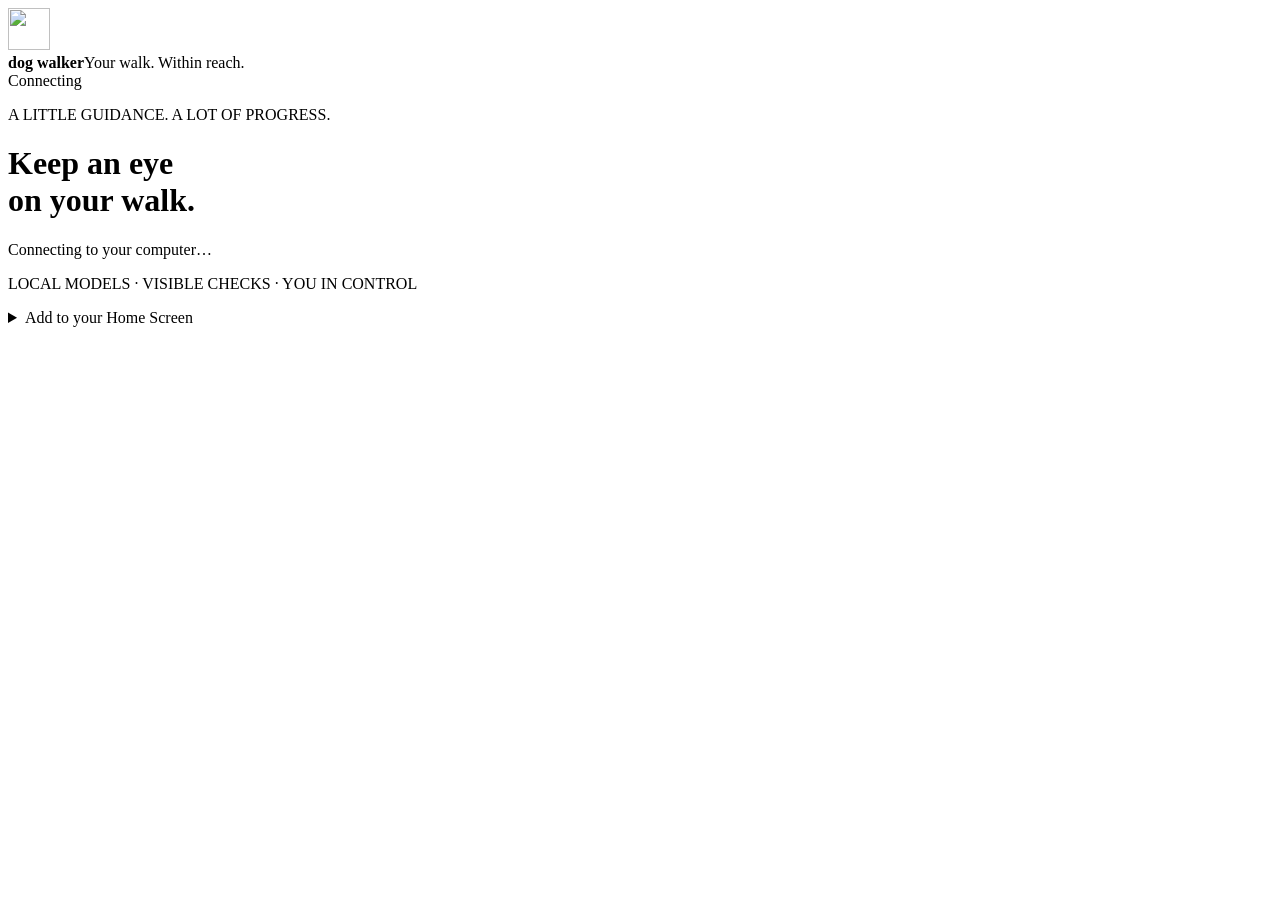
==== phone/index.html @ 92cba8dc "Add private phone companion and strengthen workflow verification" ====
<!doctype html>
<html lang="en"><head><meta charset="utf-8"><meta name="viewport" content="width=device-width,initial-scale=1,viewport-fit=cover"><meta name="theme-color" content="#193c32"><meta name="apple-mobile-web-app-capable" content="yes"><meta name="apple-mobile-web-app-title" content="Dog Walker"><link rel="apple-touch-icon" href="/icon-192.png"><link rel="manifest" href="/manifest.webmanifest"><link rel="stylesheet" href="/style.css"><title>Dog Walker · Keep an eye on your walk</title></head>
<body><header><img src="/icon-192.png" alt="" width="42" height="42"><div><strong>dog walker</strong><span>Your walk. Within reach.</span></div><span id="connection" class="pill">Connecting</span></header>
<main><p class="eyebrow">A LITTLE GUIDANCE. A LOT OF PROGRESS.</p><h1 id="headline">Keep an eye<br>on your walk.</h1><p id="message" role="status" aria-live="polite">Connecting to your computer…</p>
<section id="pair" hidden><h2>Pair your phone.</h2><p>Open <strong>Phone companion</strong> in Dog Walker on your computer. Enter its pairing code here.</p><form id="pair-form"><label for="code">Pairing code</label><input id="code" autocomplete="one-time-code" spellcheck="false" maxlength="20" placeholder="XXXX-XXXX-XXXX" required><button type="submit">Connect this phone →</button></form><p class="small">Private Tailscale connection · session lasts 12 hours</p></section>
<div id="dashboard" hidden><section><div class="row"><h2 id="job-name">Current walk</h2><span id="turns" class="small"></span></div><progress id="progress" max="1" value="0"></progress><p id="checkpoint-count" class="small"></p><ol id="steps"></ol></section>
<section id="evidence"><p class="eyebrow">THE CURRENT CHECKPOINT</p><h2 id="status">Ready for a walk</h2><p id="reason"></p><p id="summary"></p><ul id="checks"></ul><p id="scope" class="small"></p><div id="actions"><button id="approve">Approve & continue →</button><button id="retry" class="secondary">Retry this step</button><button id="pause" class="secondary">Pause walk</button><button id="resume">Resume walk →</button></div><p class="small">Approvals apply to this exact checkpoint. File and test checks run again before the walk advances.</p></section>
<section><h2>Recent walks</h2><ul id="runs"></ul></section></div>
<p class="footer">LOCAL MODELS · VISIBLE CHECKS · YOU IN CONTROL</p><details><summary>Add to your Home Screen</summary><p>iPhone: open this page in Safari, tap Share, then Add to Home Screen. Android: use your browser's Install app or Add to Home screen command. Keep Tailscale connected and the computer awake with Dog Walker open.</p></details></main><script src="/app.js" defer></script></body></html>
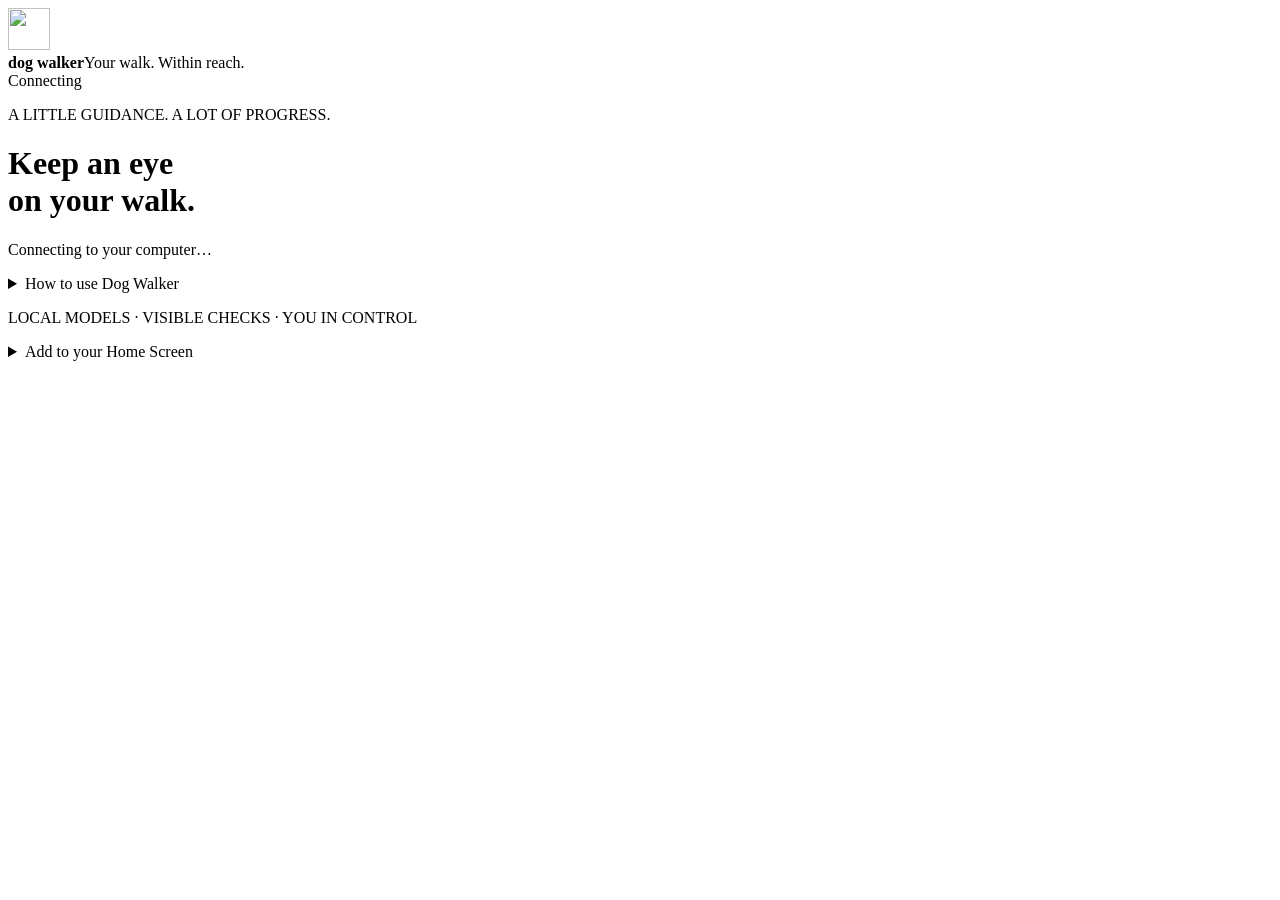
==== commit 1e794ece: "Explain the desktop and phone flow and add a practice approval form" ====
--- a/phone/index.html
+++ b/phone/index.html
@@ -2,6 +2,7 @@
 <html lang="en"><head><meta charset="utf-8"><meta name="viewport" content="width=device-width,initial-scale=1,viewport-fit=cover"><meta name="theme-color" content="#193c32"><meta name="apple-mobile-web-app-capable" content="yes"><meta name="apple-mobile-web-app-title" content="Dog Walker"><link rel="apple-touch-icon" href="/icon-192.png"><link rel="manifest" href="/manifest.webmanifest"><link rel="stylesheet" href="/style.css"><title>Dog Walker · Keep an eye on your walk</title></head>
 <body><header><img src="/icon-192.png" alt="" width="42" height="42"><div><strong>dog walker</strong><span>Your walk. Within reach.</span></div><span id="connection" class="pill">Connecting</span></header>
 <main><p class="eyebrow">A LITTLE GUIDANCE. A LOT OF PROGRESS.</p><h1 id="headline">Keep an eye<br>on your walk.</h1><p id="message" role="status" aria-live="polite">Connecting to your computer…</p>
+<details id="usage"><summary>How to use Dog Walker</summary><ol><li><strong>1. Start on your computer.</strong> Import a completed .dogwalk form, review its plan and commands, choose the matching project folder, then press Start walk. Importing alone does not run it.</li><li><strong>2. Watch from here.</strong> Keep Tailscale connected, the computer awake, and the desktop app open. The first local-model step can take a few minutes. This phone follows the walk selected on the desktop.</li><li><strong>3. Read before approving.</strong> At Needs your review, check the summary, allowed files, and test results. Approve & continue accepts this checkpoint after checks run again. Retry this step requests the authored correction. Failed checks cannot be approved away.</li><li><strong>4. Pause or resume.</strong> Pause walk retains partial work. Resume walk continues the selected paused walk. An interrupted step may ask for an explicit retry. Disconnected phones cannot send or queue actions.</li><li><strong>5. Review completed work.</strong> On the computer, use Open results. Protected copy keeps edits in a separate workspace; review and copy or merge changes yourself. Start new jobs and choose saved walks on the desktop.</li></ol></details>
 <section id="pair" hidden><h2>Pair your phone.</h2><p>Open <strong>Phone companion</strong> in Dog Walker on your computer. Enter its pairing code here.</p><form id="pair-form"><label for="code">Pairing code</label><input id="code" autocomplete="one-time-code" spellcheck="false" maxlength="20" placeholder="XXXX-XXXX-XXXX" required><button type="submit">Connect this phone →</button></form><p class="small">Private Tailscale connection · session lasts 12 hours</p></section>
 <div id="dashboard" hidden><section><div class="row"><h2 id="job-name">Current walk</h2><span id="turns" class="small"></span></div><progress id="progress" max="1" value="0"></progress><p id="checkpoint-count" class="small"></p><ol id="steps"></ol></section>
 <section id="evidence"><p class="eyebrow">THE CURRENT CHECKPOINT</p><h2 id="status">Ready for a walk</h2><p id="reason"></p><p id="summary"></p><ul id="checks"></ul><p id="scope" class="small"></p><div id="actions"><button id="approve">Approve & continue →</button><button id="retry" class="secondary">Retry this step</button><button id="pause" class="secondary">Pause walk</button><button id="resume">Resume walk →</button></div><p class="small">Approvals apply to this exact checkpoint. File and test checks run again before the walk advances.</p></section>
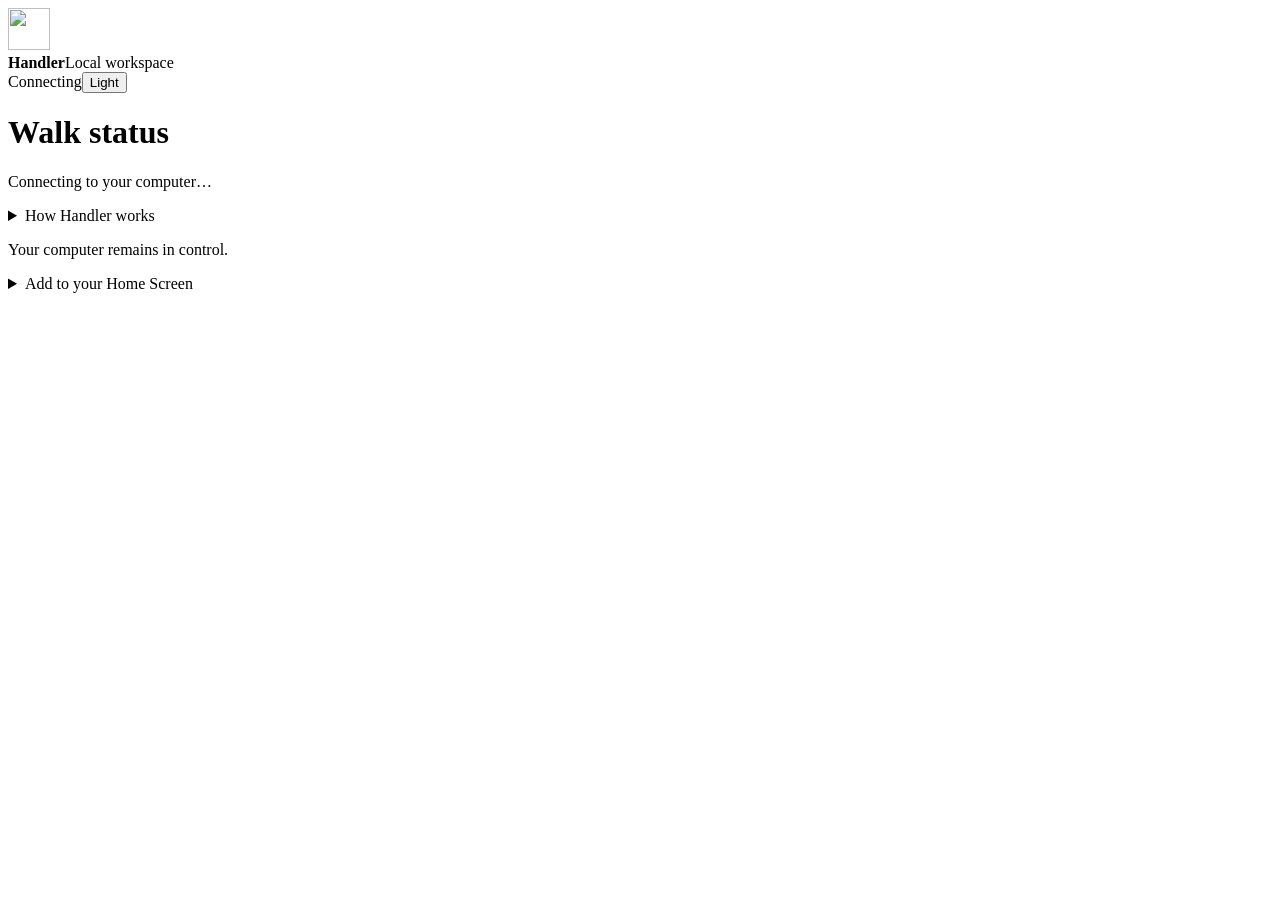
==== commit 5e0059e1: "Save final working state before removing Dog Walker from this laptop Co-Authored-By: Claude Fable 5." ====
--- a/phone/index.html
+++ b/phone/index.html
@@ -1,10 +1,10 @@
 <!doctype html>
-<html lang="en"><head><meta charset="utf-8"><meta name="viewport" content="width=device-width,initial-scale=1,viewport-fit=cover"><meta name="theme-color" content="#193c32"><meta name="apple-mobile-web-app-capable" content="yes"><meta name="apple-mobile-web-app-title" content="Dog Walker"><link rel="apple-touch-icon" href="/icon-192.png"><link rel="manifest" href="/manifest.webmanifest"><link rel="stylesheet" href="/style.css"><title>Dog Walker · Keep an eye on your walk</title></head>
-<body><header><img src="/icon-192.png" alt="" width="42" height="42"><div><strong>dog walker</strong><span>Your walk. Within reach.</span></div><span id="connection" class="pill">Connecting</span></header>
-<main><p class="eyebrow">A LITTLE GUIDANCE. A LOT OF PROGRESS.</p><h1 id="headline">Keep an eye<br>on your walk.</h1><p id="message" role="status" aria-live="polite">Connecting to your computer…</p>
-<details id="usage"><summary>How to use Dog Walker</summary><ol><li><strong>1. Start on your computer.</strong> Import a completed .dogwalk form, review its plan and commands, choose the matching project folder, then press Start walk. Importing alone does not run it.</li><li><strong>2. Watch from here.</strong> Keep Tailscale connected, the computer awake, and the desktop app open. The first local-model step can take a few minutes. This phone follows the walk selected on the desktop.</li><li><strong>3. Read before approving.</strong> At Needs your review, check the summary, allowed files, and test results. Approve & continue accepts this checkpoint after checks run again. Retry this step requests the authored correction. Failed checks cannot be approved away.</li><li><strong>4. Pause or resume.</strong> Pause walk retains partial work. Resume walk continues the selected paused walk. An interrupted step may ask for an explicit retry. Disconnected phones cannot send or queue actions.</li><li><strong>5. Review completed work.</strong> On the computer, use Open results. Protected copy keeps edits in a separate workspace; review and copy or merge changes yourself. Start new jobs and choose saved walks on the desktop.</li></ol></details>
-<section id="pair" hidden><h2>Pair your phone.</h2><p>Open <strong>Phone companion</strong> in Dog Walker on your computer. Enter its pairing code here.</p><form id="pair-form"><label for="code">Pairing code</label><input id="code" autocomplete="one-time-code" spellcheck="false" maxlength="20" placeholder="XXXX-XXXX-XXXX" required><button type="submit">Connect this phone →</button></form><p class="small">Private Tailscale connection · session lasts 12 hours</p></section>
+<html lang="en"><head><meta charset="utf-8"><meta name="viewport" content="width=device-width,initial-scale=1,viewport-fit=cover"><meta name="theme-color" content="#000000"><meta name="apple-mobile-web-app-capable" content="yes"><meta name="apple-mobile-web-app-title" content="Handler"><link rel="apple-touch-icon" href="/icon-192.png"><link rel="manifest" href="/manifest.webmanifest"><link rel="stylesheet" href="/style.css"><title>Handler · Walk status</title></head>
+<body><header><img src="/icon-192.png" alt="" width="42" height="42"><div><strong>Handler</strong><span>Local workspace</span></div><span id="connection" class="pill">Connecting</span><button id="theme-toggle" type="button" aria-label="Change color theme">Light</button></header>
+<main><h1 id="headline">Walk status</h1><p id="message" role="status" aria-live="polite">Connecting to your computer…</p>
+<details id="usage"><summary>How Handler works</summary><ol><li><strong>1. Start on your computer.</strong> Give your agent the form and task. Import its completed .dogwalk file yourself, or have the agent save it directly in Handler's inbox. Review the plan, choose an ordinary project folder, then press Start walk. Git history is prepared locally; no GitHub account is needed. Depositing or importing alone does not run it.</li><li><strong>2. Watch from here.</strong> Keep Tailscale connected, the computer awake, and the desktop app open. The first local-model step can take a few minutes. This phone follows the walk selected on the desktop.</li><li><strong>3. Read before approving.</strong> At Needs your review, check the summary, allowed files, and test results. Approve & continue accepts this checkpoint after checks run again. Retry this step requests the authored correction. Failed checks cannot be approved away.</li><li><strong>4. Pause or resume.</strong> Pause walk retains partial work. Resume walk continues the selected paused walk. An interrupted step may ask for an explicit retry. Disconnected phones cannot send or queue actions.</li><li><strong>5. Review completed work.</strong> On the computer, use Open results. Protected copy keeps edits in a separate workspace; review and copy or merge changes yourself. Start new jobs and choose saved walks on the desktop.</li></ol></details>
+<section id="pair" hidden><h2>Pair your phone</h2><p>Open <strong>Phone companion</strong> in Handler on your computer. Enter its pairing code here.</p><form id="pair-form"><label for="code">Pairing code</label><input id="code" autocomplete="one-time-code" spellcheck="false" maxlength="20" placeholder="XXXX-XXXX-XXXX" required><button type="submit">Connect this phone</button></form><p class="small">Private Tailscale connection · session lasts 12 hours</p></section>
 <div id="dashboard" hidden><section><div class="row"><h2 id="job-name">Current walk</h2><span id="turns" class="small"></span></div><progress id="progress" max="1" value="0"></progress><p id="checkpoint-count" class="small"></p><ol id="steps"></ol></section>
-<section id="evidence"><p class="eyebrow">THE CURRENT CHECKPOINT</p><h2 id="status">Ready for a walk</h2><p id="reason"></p><p id="summary"></p><ul id="checks"></ul><p id="scope" class="small"></p><div id="actions"><button id="approve">Approve & continue →</button><button id="retry" class="secondary">Retry this step</button><button id="pause" class="secondary">Pause walk</button><button id="resume">Resume walk →</button></div><p class="small">Approvals apply to this exact checkpoint. File and test checks run again before the walk advances.</p></section>
+<section id="evidence"><h2 id="status">Ready for a walk</h2><p id="reason"></p><p id="summary"></p><ul id="checks"></ul><p id="scope" class="small"></p><div id="actions"><button id="approve">Approve & continue</button><button id="retry" class="secondary">Retry this step</button><button id="pause" class="secondary">Pause walk</button><button id="resume">Resume walk</button></div><p class="small">Approvals apply to this exact checkpoint. File and test checks run again before the walk advances.</p></section>
 <section><h2>Recent walks</h2><ul id="runs"></ul></section></div>
-<p class="footer">LOCAL MODELS · VISIBLE CHECKS · YOU IN CONTROL</p><details><summary>Add to your Home Screen</summary><p>iPhone: open this page in Safari, tap Share, then Add to Home Screen. Android: use your browser's Install app or Add to Home screen command. Keep Tailscale connected and the computer awake with Dog Walker open.</p></details></main><script src="/app.js" defer></script></body></html>
+<p class="footer">Your computer remains in control.</p><details><summary>Add to your Home Screen</summary><p>iPhone: open this page in Safari, tap Share, then Add to Home Screen. Android: use your browser's Install app or Add to Home screen command. Keep Tailscale connected and the computer awake with Handler open.</p></details></main><script src="/app.js" defer></script></body></html>
